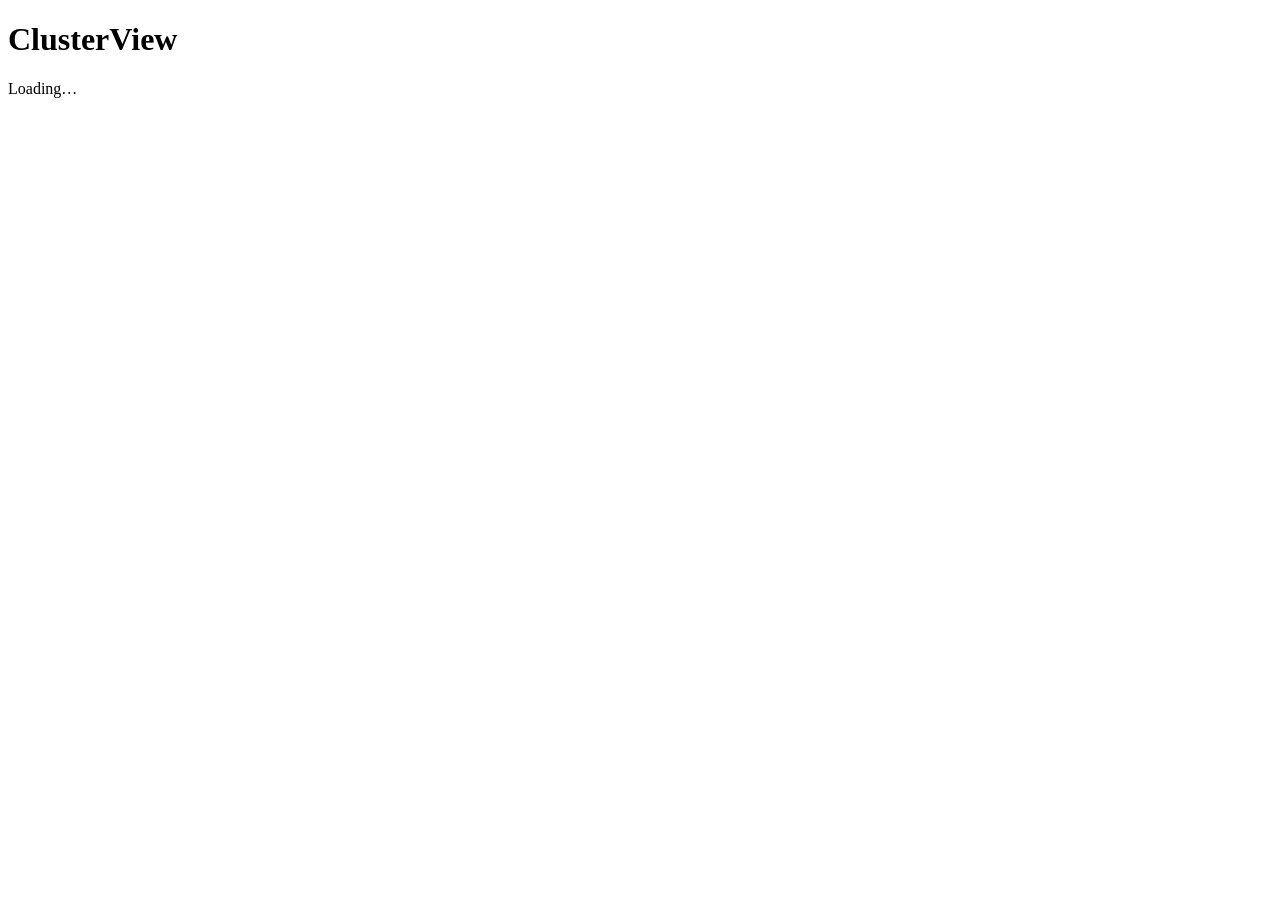
==== internal/api/web/index.html @ 18ee1e49 "feat(api): serve embedded web UI Plain HTML/JS/CSS embedded with go:embed: no build step, and the UI" ====
<!doctype html>
<html lang="en">
<head>
  <meta charset="utf-8">
  <meta name="viewport" content="width=device-width, initial-scale=1">
  <title>ClusterView</title>
  <link rel="stylesheet" href="/static/style.css">
  <script src="/static/app.js" defer></script>
</head>
<body>
  <header>
    <h1>ClusterView</h1>
    <div id="summary" class="summary">Loading…</div>
    <div id="updated" class="updated"></div>
  </header>

  <div id="banner" class="banner" role="status" hidden></div>

  <main id="content">
    <section id="nodes" class="nodes" aria-label="Nodes"></section>

    <section id="pods" class="pods" aria-label="Pods on the selected node" hidden>
      <div class="pods-head">
        <h2 id="pods-title"></h2>
        <button id="pods-close" type="button">Close</button>
      </div>
      <div id="pods-banner" class="banner" role="status" hidden></div>
      <table>
        <thead>
          <tr><th>Namespace</th><th>Name</th><th>Phase</th><th class="num">Restarts</th></tr>
        </thead>
        <tbody id="pods-body"></tbody>
      </table>
      <p id="pods-empty" class="muted" hidden>No pods on this node.</p>
    </section>
  </main>
</body>
</html>
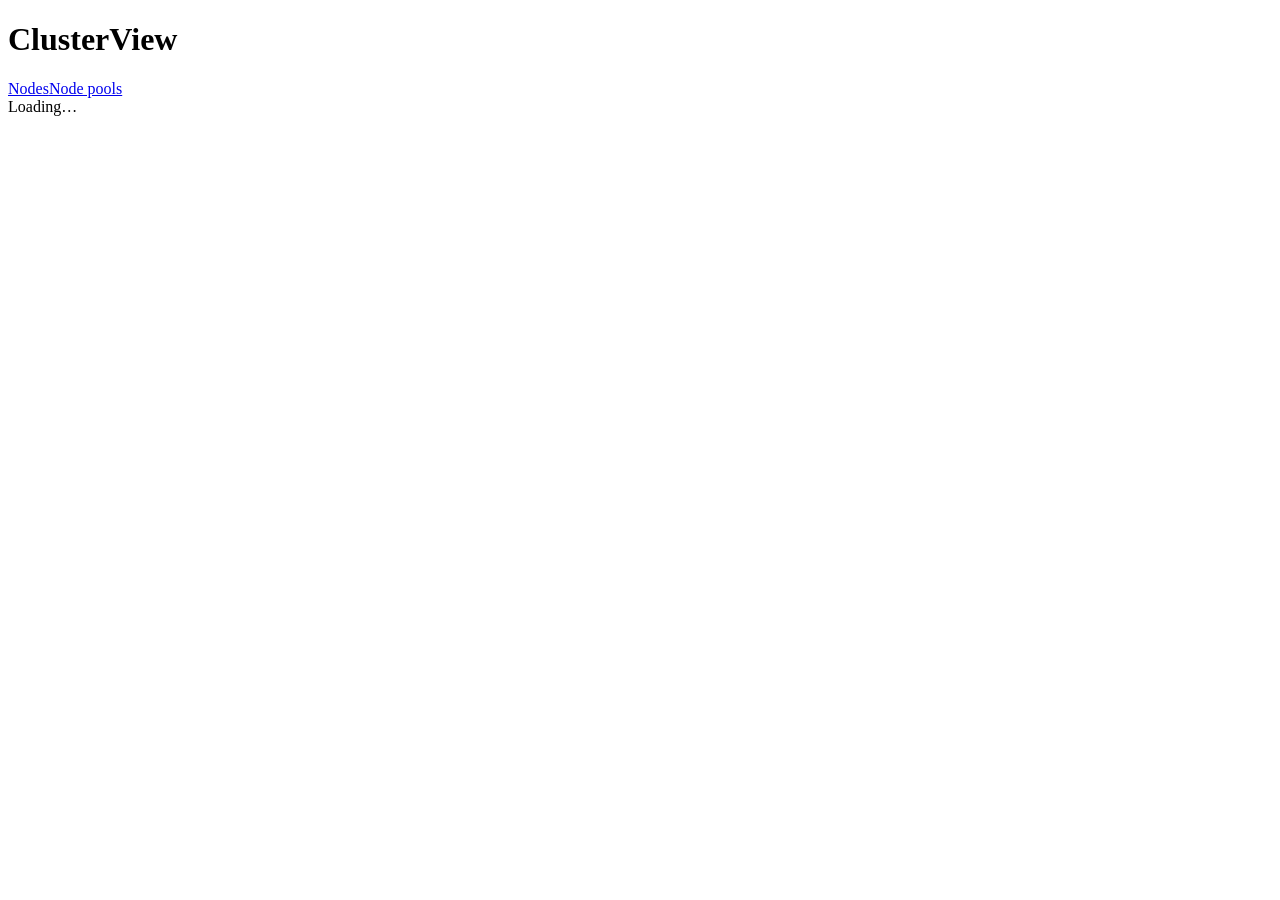
==== commit 193301d1: "feat(ui): add Nodes | Node pools nav and hash route The capacity map gets its own page at #/pools, i" ====
--- a/internal/api/web/index.html
+++ b/internal/api/web/index.html
@@ -6,10 +6,12 @@
   <title>ClusterView</title>
   <link rel="stylesheet" href="/static/style.css">
   <script src="/static/app.js" defer></script>
+  <script src="/static/pools.js" defer></script>
 </head>
 <body>
   <header>
     <h1>ClusterView</h1>
+    <nav class="cv-nav" aria-label="Pages"><a id="nav-nodes" href="#/">Nodes</a><a id="nav-pools" href="#/pools">Node pools</a></nav>
     <div id="summary" class="summary">Loading…</div>
     <div id="updated" class="updated"></div>
   </header>
@@ -34,5 +36,42 @@
       <p id="pods-empty" class="muted" hidden>No pods on this node.</p>
     </section>
   </main>
+
+  <!-- Node pool capacity map (#/pools), drawn by pools.js. -->
+  <section id="pools-page" class="cv-pools" aria-label="Node pools"></section>
+
+  <!-- Pod drawer: an overlay, not modal, so the pod table stays usable behind it. -->
+  <aside id="drawer" class="drawer" role="dialog" aria-modal="false" aria-labelledby="drawer-title" hidden>
+    <div class="d-head">
+      <h2 id="drawer-title" class="mono"></h2>
+      <button id="drawer-close" class="x" type="button" aria-label="Close pod details">×</button>
+    </div>
+    <div id="drawer-facts" class="facts"></div>
+    <div id="drawer-banner" class="banner" role="status" hidden></div>
+    <div id="drawer-tabs" class="tabs" role="tablist" aria-label="Pod views">
+      <button id="tab-events" class="tab" type="button" role="tab" aria-controls="panel-events" data-tab="events">Events</button>
+      <button id="tab-logs" class="tab" type="button" role="tab" aria-controls="panel-logs" data-tab="logs">Logs</button>
+      <button id="tab-details" class="tab" type="button" role="tab" aria-controls="panel-details" data-tab="details">Details</button>
+    </div>
+    <div class="d-body">
+      <div id="panel-events" class="panel" role="tabpanel" aria-labelledby="tab-events" data-tab="events" hidden>
+        <div id="events-note" class="note" role="status" hidden>
+          <span>New events on page 1.</span>
+          <button id="events-note-go" type="button">Go to page 1</button>
+        </div>
+        <div id="events-banner" class="banner" role="status" hidden></div>
+        <p class="muted hint">Newest first</p>
+        <ol id="events-list" class="events"></ol>
+        <p id="events-empty" class="muted pad" hidden>No events for this pod. Kubernetes keeps events for about an hour.</p>
+      </div>
+      <div id="panel-logs" class="panel" role="tabpanel" aria-labelledby="tab-logs" data-tab="logs" hidden>
+        <p class="muted pad">Pod logs will show here in a later release.</p>
+      </div>
+      <div id="panel-details" class="panel" role="tabpanel" aria-labelledby="tab-details" data-tab="details" hidden>
+        <dl id="details" class="details"></dl>
+      </div>
+    </div>
+    <nav id="events-pager" class="d-foot pager" aria-label="Event pages" hidden></nav>
+  </aside>
 </body>
 </html>
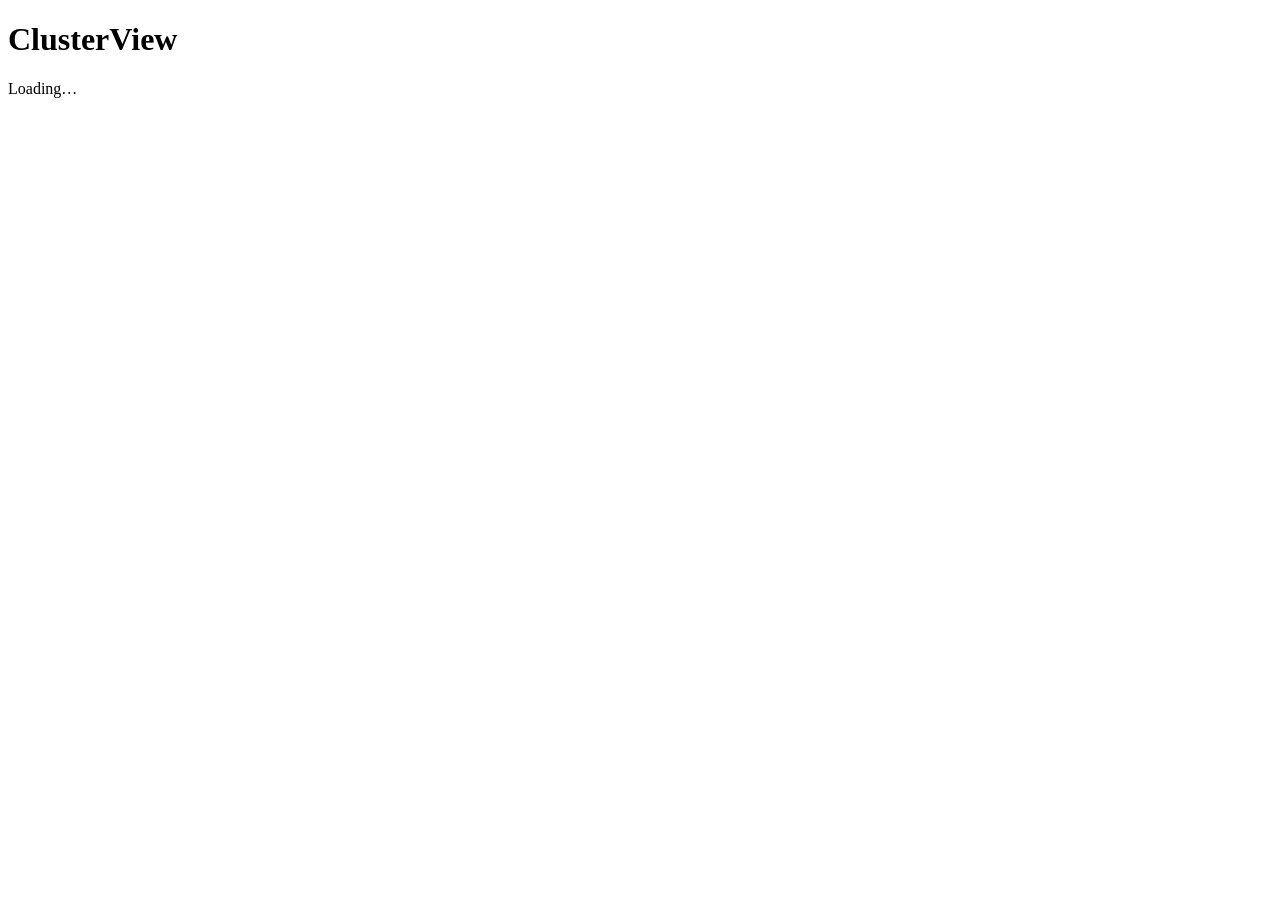
==== commit 163fbb03: "Merge remote-tracking branch 'origin/main' into test/integration" ====
--- a/internal/api/web/index.html
+++ b/internal/api/web/index.html
@@ -6,12 +6,10 @@
   <title>ClusterView</title>
   <link rel="stylesheet" href="/static/style.css">
   <script src="/static/app.js" defer></script>
-  <script src="/static/pools.js" defer></script>
 </head>
 <body>
   <header>
     <h1>ClusterView</h1>
-    <nav class="cv-nav" aria-label="Pages"><a id="nav-nodes" href="#/">Nodes</a><a id="nav-pools" href="#/pools">Node pools</a></nav>
     <div id="summary" class="summary">Loading…</div>
     <div id="updated" class="updated"></div>
   </header>
@@ -36,9 +34,6 @@
       <p id="pods-empty" class="muted" hidden>No pods on this node.</p>
     </section>
   </main>
-
-  <!-- Node pool capacity map (#/pools), drawn by pools.js. -->
-  <section id="pools-page" class="cv-pools" aria-label="Node pools"></section>
 
   <!-- Pod drawer: an overlay, not modal, so the pod table stays usable behind it. -->
   <aside id="drawer" class="drawer" role="dialog" aria-modal="false" aria-labelledby="drawer-title" hidden>
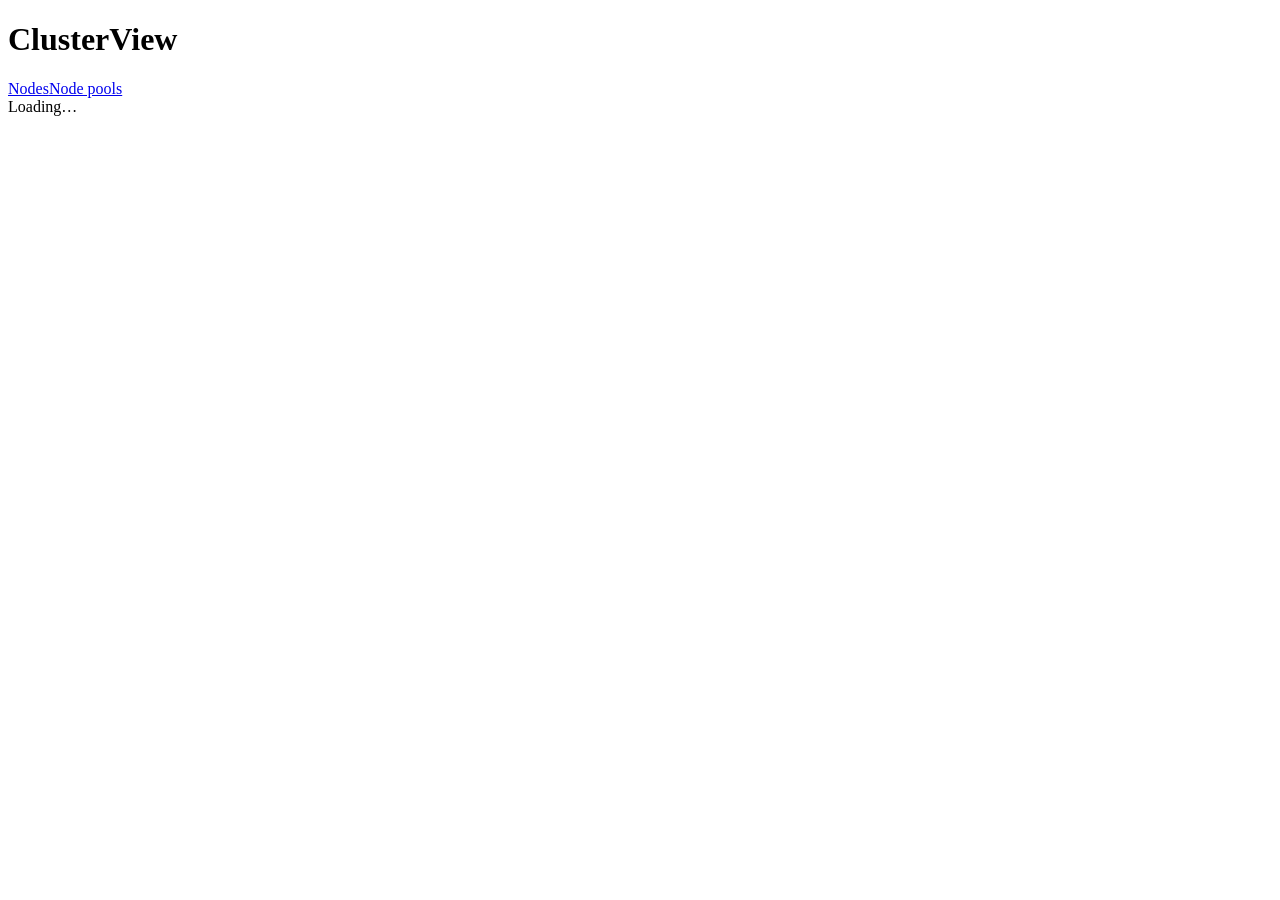
==== commit d7ef1051: "Merge pull request #41 from samkeet/feat/node-pools feat: node pool capacity map (#/pools, GET /api/" ====
--- a/internal/api/web/index.html
+++ b/internal/api/web/index.html
@@ -6,10 +6,12 @@
   <title>ClusterView</title>
   <link rel="stylesheet" href="/static/style.css">
   <script src="/static/app.js" defer></script>
+  <script src="/static/pools.js" defer></script>
 </head>
 <body>
   <header>
     <h1>ClusterView</h1>
+    <nav class="cv-nav" aria-label="Pages"><a id="nav-nodes" href="#/">Nodes</a><a id="nav-pools" href="#/pools">Node pools</a></nav>
     <div id="summary" class="summary">Loading…</div>
     <div id="updated" class="updated"></div>
   </header>
@@ -34,6 +36,9 @@
       <p id="pods-empty" class="muted" hidden>No pods on this node.</p>
     </section>
   </main>
+
+  <!-- Node pool capacity map (#/pools), drawn by pools.js. -->
+  <section id="pools-page" class="cv-pools" aria-label="Node pools"></section>
 
   <!-- Pod drawer: an overlay, not modal, so the pod table stays usable behind it. -->
   <aside id="drawer" class="drawer" role="dialog" aria-modal="false" aria-labelledby="drawer-title" hidden>
